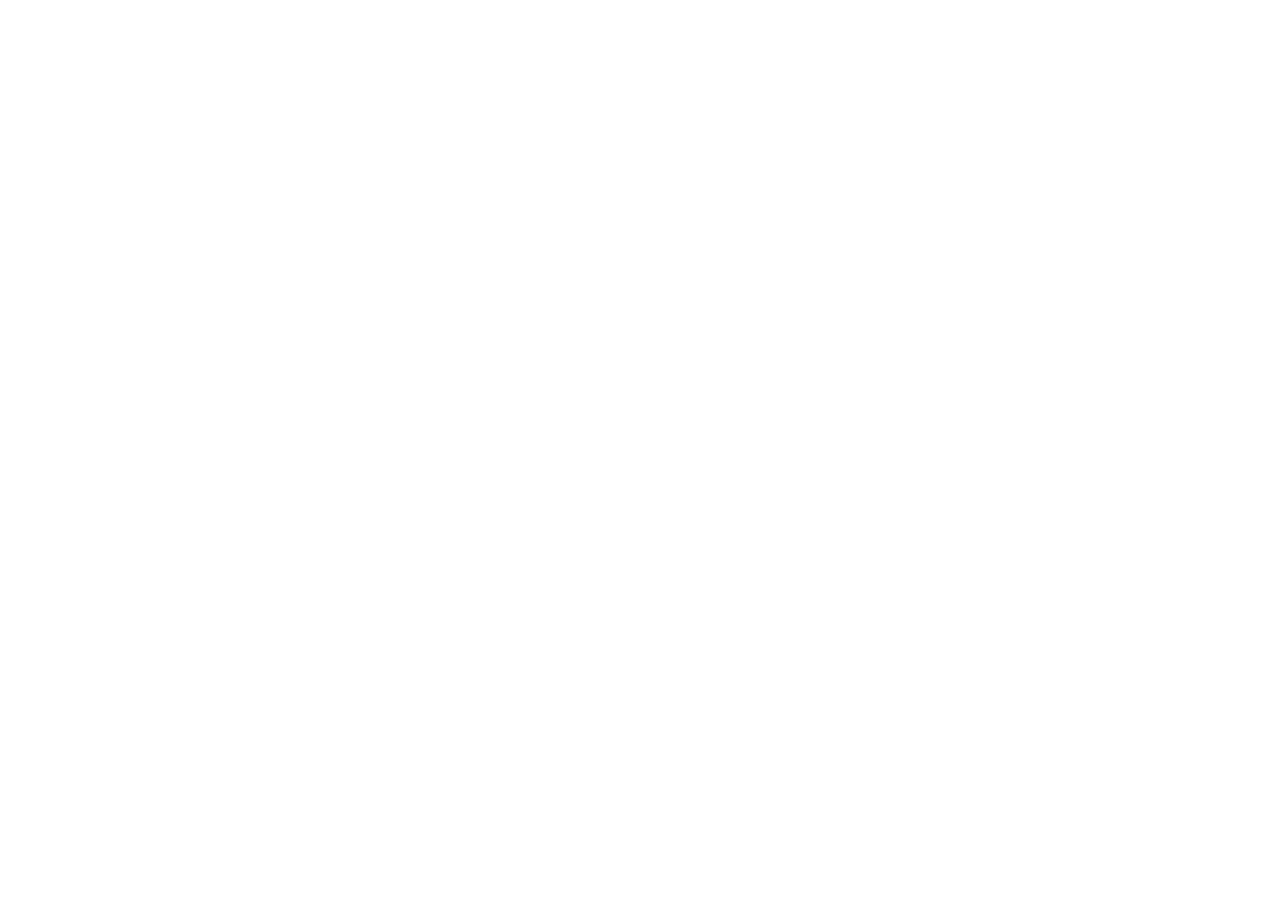
==== Project/aircraft_weight_balance_app/src/main/resources/templates/index.html @ 6c75d1c6 "S1-Initial version of the project (copy of class sample project)" ====
<!DOCTYPE html>
<html xmlns="http://www.w3.org/1999/xhtml" xmlns:th="http://www.thymeleaf.org">
<head th:include="fragments/head :: headerFragment">
    <title id="pageTitle">Squash Skills Tracker</title>
    <!--        <script src="https://cdn.jsdelivr.net/npm/chart.js"></script>-->
</head>
<body>
<nav th:replace="fragments/navHeader :: navbar"></nav>

<!--        <script src="https://cdn.jsdelivr.net/npm/chart.js"></script>-->
<div style="width:600px; height:350px;">
    <canvas id="assessmentChart"></canvas>
</div>

<script th:inline="javascript">
    const assessmentData = [[${assessments}]]; //Note possible syntax warning issue but functions correctly.
    console.log('Assessment Data:', assessmentData);

    const athleteNames = assessmentData.map(item => item.athleteName);

    //const forehandDrives = [1,2,3];
    const forehandDrives = assessmentData.map(item => item.forehandDrives);
    const technicalScores = assessmentData.map(item => item.technicalScore);

    const ctx = document.getElementById('assessmentChart');

    new Chart(ctx, {
        type: 'bar',
        data: {
            labels: athleteNames,
            datasets: [{
                label: 'FH Drives',
                data: forehandDrives,
                borderWidth: 1,
                // --- ADD TRENDLINE CONFIG HERE ---
                trendlineLinear: {
                    style: 'rgba(255, 99, 132, .8)',
                    lineStyle: 'solid', // "solid", "dashed"
                    width: 3
                }
            },
                {
                    label: 'Technical Score',
                    data: technicalScores,
                    borderWidth: 1,
                    // --- ADD TRENDLINE CONFIG HERE ---
                    trendlineLinear: {
                        style: 'rgba(255, 99, 132, .8)',
                        lineStyle: 'solid', // "solid", "dashed"
                        width: 3
                    }
                }


            ]
        },
        options: {
            scales: {
                y: {
                    beginAtZero: true
                }
            }
        }
    })
    ;
</script>


<footer th:replace="fragments/footer :: footer"></footer>


</body>
</html>
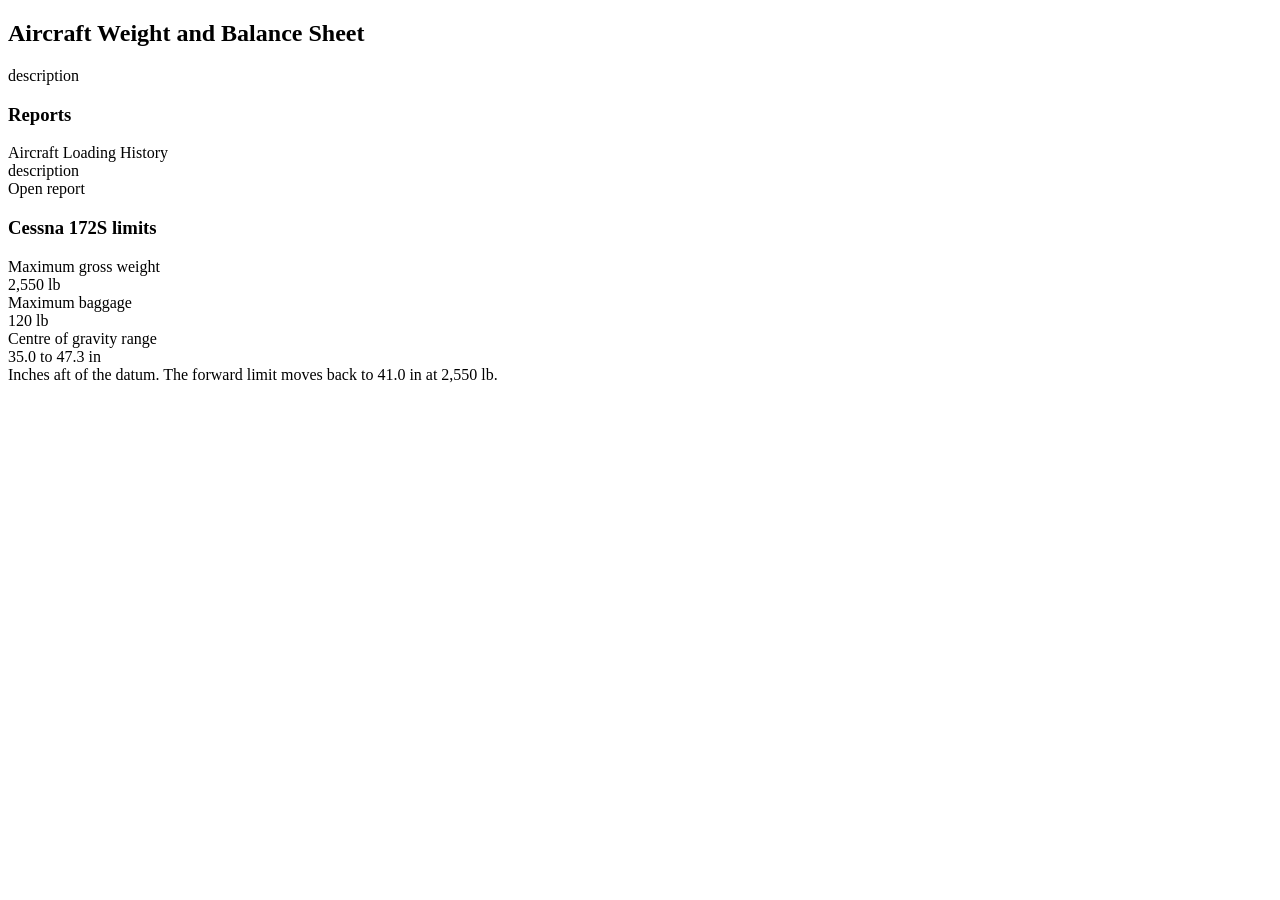
==== commit 9538b033: "S2-Class sample (squash) code removed; home and about pages for the aircraft project. Refs #5" ====
--- a/Project/aircraft_weight_balance_app/src/main/resources/templates/index.html
+++ b/Project/aircraft_weight_balance_app/src/main/resources/templates/index.html
@@ -1,73 +1,45 @@
 <!DOCTYPE html>
 <html xmlns="http://www.w3.org/1999/xhtml" xmlns:th="http://www.thymeleaf.org">
-<head th:include="fragments/head :: headerFragment">
-    <title id="pageTitle">Squash Skills Tracker</title>
-    <!--        <script src="https://cdn.jsdelivr.net/npm/chart.js"></script>-->
+<head th:replace="fragments/head :: head">
+    <title id="pageTitle">Aircraft Weight and Balance Sheet</title>
 </head>
 <body>
 <nav th:replace="fragments/navHeader :: navbar"></nav>
 
-<!--        <script src="https://cdn.jsdelivr.net/npm/chart.js"></script>-->
-<div style="width:600px; height:350px;">
-    <canvas id="assessmentChart"></canvas>
+<!--Styles are the rpt- classes at the end of styles.css-->
+<div class="rpt-page">
+    <div class="rpt-header">
+        <h2 class="title is-2" th:text="#{application.name}">Aircraft Weight and Balance Sheet</h2>
+        <div class="rpt-lede" th:text="#{label.home.description}">description</div>
+    </div>
+
+    <div class="rpt-results-heading"><h3>Reports</h3></div>
+    <div class="rpt-list rpt-section">
+        <a class="rpt-card rpt-link-card" th:href="@{/report/loadsheet/history}">
+            <div class="rpt-card-title" th:text="#{label.report.loading.history}">Aircraft Loading History</div>
+            <div class="rpt-card-caption" th:text="#{label.report.loading.history.description}">description</div>
+            <div class="rpt-link-cta">Open report <i class="fas fa-arrow-right"></i></div>
+        </a>
+    </div>
+
+    <div class="rpt-results-heading"><h3>Cessna 172S limits</h3></div>
+    <div class="rpt-tiles">
+        <div class="rpt-card">
+            <div class="rpt-tile-label">Maximum gross weight</div>
+            <div class="rpt-tile-value">2,550 lb</div>
+        </div>
+        <div class="rpt-card">
+            <div class="rpt-tile-label">Maximum baggage</div>
+            <div class="rpt-tile-value">120 lb</div>
+        </div>
+        <div class="rpt-card">
+            <div class="rpt-tile-label">Centre of gravity range</div>
+            <div class="rpt-tile-value">35.0 to 47.3 in</div>
+            <div class="rpt-tile-note">Inches aft of the datum. The forward limit moves back to 41.0 in at 2,550 lb.</div>
+        </div>
+    </div>
 </div>
 
-<script th:inline="javascript">
-    const assessmentData = [[${assessments}]]; //Note possible syntax warning issue but functions correctly.
-    console.log('Assessment Data:', assessmentData);
-
-    const athleteNames = assessmentData.map(item => item.athleteName);
-
-    //const forehandDrives = [1,2,3];
-    const forehandDrives = assessmentData.map(item => item.forehandDrives);
-    const technicalScores = assessmentData.map(item => item.technicalScore);
-
-    const ctx = document.getElementById('assessmentChart');
-
-    new Chart(ctx, {
-        type: 'bar',
-        data: {
-            labels: athleteNames,
-            datasets: [{
-                label: 'FH Drives',
-                data: forehandDrives,
-                borderWidth: 1,
-                // --- ADD TRENDLINE CONFIG HERE ---
-                trendlineLinear: {
-                    style: 'rgba(255, 99, 132, .8)',
-                    lineStyle: 'solid', // "solid", "dashed"
-                    width: 3
-                }
-            },
-                {
-                    label: 'Technical Score',
-                    data: technicalScores,
-                    borderWidth: 1,
-                    // --- ADD TRENDLINE CONFIG HERE ---
-                    trendlineLinear: {
-                        style: 'rgba(255, 99, 132, .8)',
-                        lineStyle: 'solid', // "solid", "dashed"
-                        width: 3
-                    }
-                }
-
-
-            ]
-        },
-        options: {
-            scales: {
-                y: {
-                    beginAtZero: true
-                }
-            }
-        }
-    })
-    ;
-</script>
-
-
 <footer th:replace="fragments/footer :: footer"></footer>
-
-
 </body>
-</html>+</html>
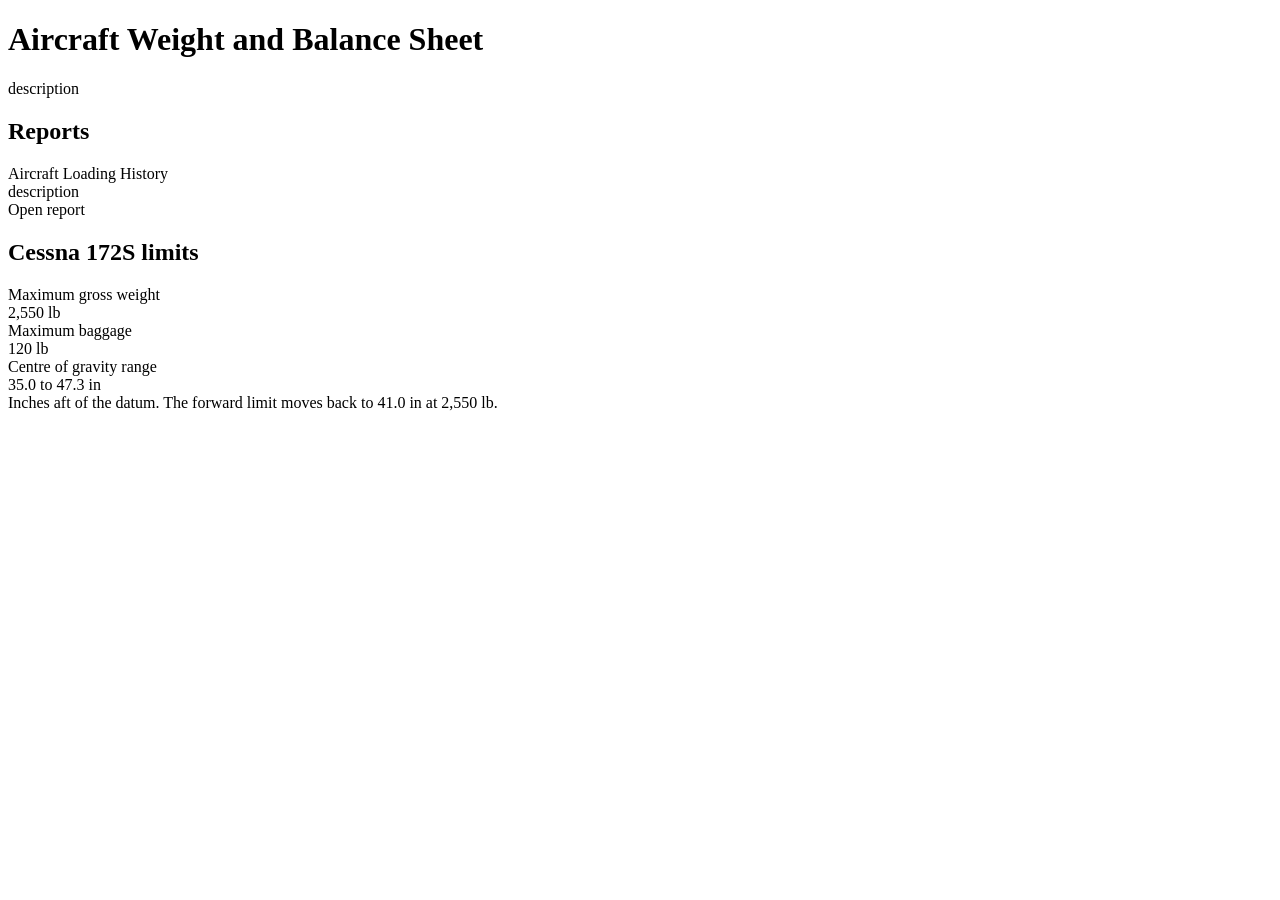
==== commit e97e1aa5: "S2-App restyled: navy header with the current page marked, light pages, footer at the bottom, page t" ====
--- a/Project/aircraft_weight_balance_app/src/main/resources/templates/index.html
+++ b/Project/aircraft_weight_balance_app/src/main/resources/templates/index.html
@@ -1,45 +1,42 @@
 <!DOCTYPE html>
-<html xmlns="http://www.w3.org/1999/xhtml" xmlns:th="http://www.thymeleaf.org">
-<head th:replace="fragments/head :: head">
-    <title id="pageTitle">Aircraft Weight and Balance Sheet</title>
-</head>
+<html lang="en" xmlns:th="http://www.thymeleaf.org">
+<head th:replace="~{fragments/head :: head(null)}"></head>
 <body>
-<nav th:replace="fragments/navHeader :: navbar"></nav>
+<header th:replace="~{fragments/navHeader :: navbar('home')}"></header>
 
-<!--Styles are the rpt- classes at the end of styles.css-->
-<div class="rpt-page">
-    <div class="rpt-header">
-        <h2 class="title is-2" th:text="#{application.name}">Aircraft Weight and Balance Sheet</h2>
-        <div class="rpt-lede" th:text="#{label.home.description}">description</div>
+<main class="app-main">
+    <div class="page-header">
+        <h1 class="page-title" th:text="#{application.name}">Aircraft Weight and Balance Sheet</h1>
+        <p class="page-lede" th:text="#{label.home.description}">description</p>
     </div>
 
-    <div class="rpt-results-heading"><h3>Reports</h3></div>
-    <div class="rpt-list rpt-section">
-        <a class="rpt-card rpt-link-card" th:href="@{/report/loadsheet/history}">
-            <div class="rpt-card-title" th:text="#{label.report.loading.history}">Aircraft Loading History</div>
-            <div class="rpt-card-caption" th:text="#{label.report.loading.history.description}">description</div>
-            <div class="rpt-link-cta">Open report <i class="fas fa-arrow-right"></i></div>
+    <h2 class="section-title">Reports</h2>
+    <div class="link-grid">
+        <a class="card link-card" th:href="@{/report/loadsheet/history}">
+            <div class="card-title" th:text="#{label.report.loading.history}">Aircraft Loading History</div>
+            <div class="card-caption" th:text="#{label.report.loading.history.description}">description</div>
+            <div class="link-cta">Open report <i class="fas fa-arrow-right"></i></div>
         </a>
     </div>
 
-    <div class="rpt-results-heading"><h3>Cessna 172S limits</h3></div>
-    <div class="rpt-tiles">
-        <div class="rpt-card">
-            <div class="rpt-tile-label">Maximum gross weight</div>
-            <div class="rpt-tile-value">2,550 lb</div>
+    <h2 class="section-title">Cessna 172S limits</h2>
+    <div class="tiles">
+        <div class="card">
+            <div class="tile-label">Maximum gross weight</div>
+            <div class="tile-value">2,550 lb</div>
         </div>
-        <div class="rpt-card">
-            <div class="rpt-tile-label">Maximum baggage</div>
-            <div class="rpt-tile-value">120 lb</div>
+        <div class="card">
+            <div class="tile-label">Maximum baggage</div>
+            <div class="tile-value">120 lb</div>
         </div>
-        <div class="rpt-card">
-            <div class="rpt-tile-label">Centre of gravity range</div>
-            <div class="rpt-tile-value">35.0 to 47.3 in</div>
-            <div class="rpt-tile-note">Inches aft of the datum. The forward limit moves back to 41.0 in at 2,550 lb.</div>
+        <div class="card">
+            <div class="tile-label">Centre of gravity range</div>
+            <div class="tile-value">35.0 to 47.3 in</div>
+            <div class="tile-note">Inches aft of the datum. The forward limit moves back to 41.0 in at 2,550 lb.</div>
         </div>
     </div>
-</div>
+</main>
 
-<footer th:replace="fragments/footer :: footer"></footer>
+<footer th:replace="~{fragments/footer :: footer}"></footer>
 </body>
 </html>
